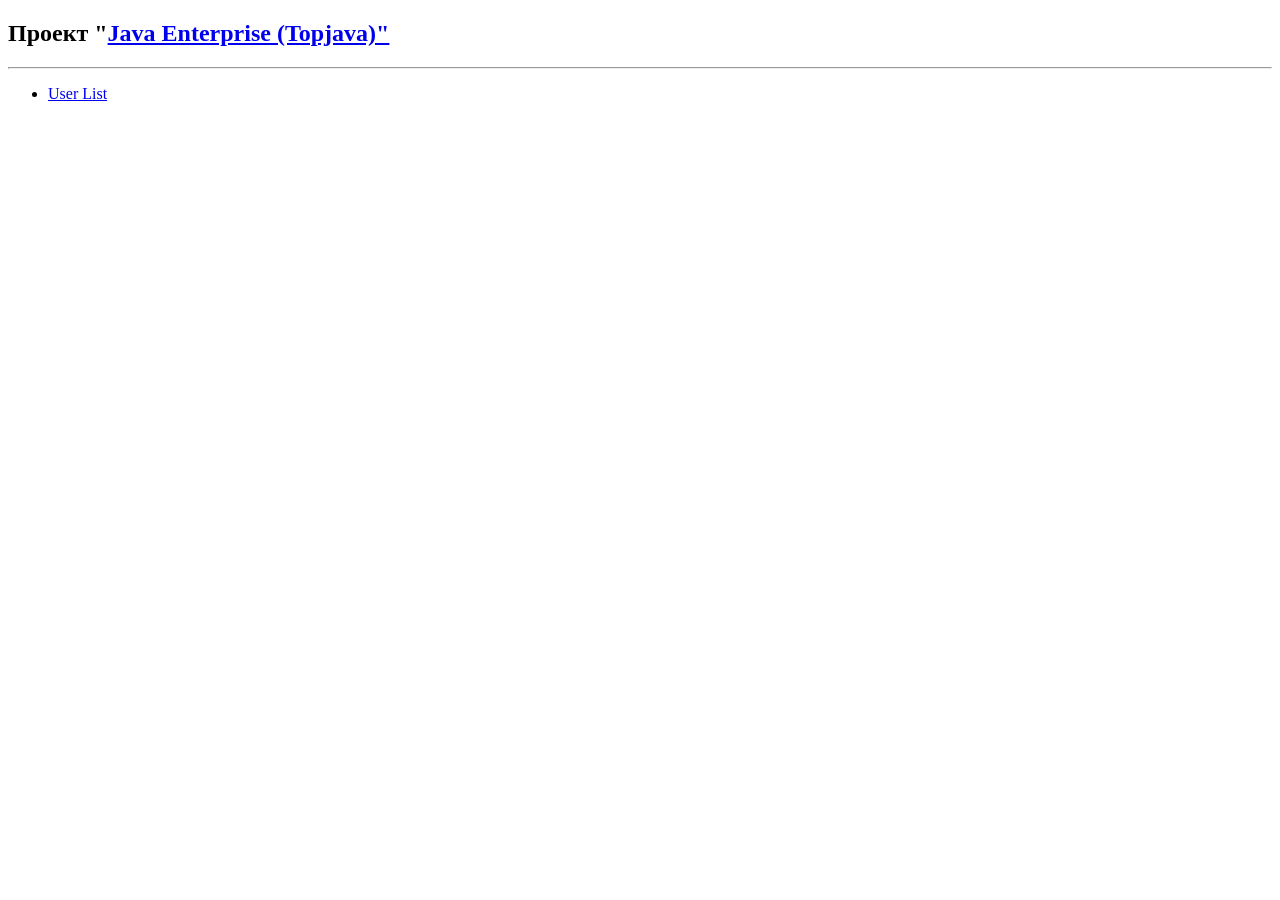
==== src/main/webapp/index.html @ a1924d40 "patch 1_3 applied" ====
<!DOCTYPE html>
<html>
<head>
    <meta charset="UTF-8">
    <title>Java Enterprise (Topjava)</title>
</head>
<body>
<h2>Проект "<a href="https://github.com/JavaWebinar/topjava08" target="_blank">Java Enterprise (Topjava)"</a></h2>
<hr>
<ul>
    <li><a href="users">User List</a></li>
</ul>
</body>
</html>
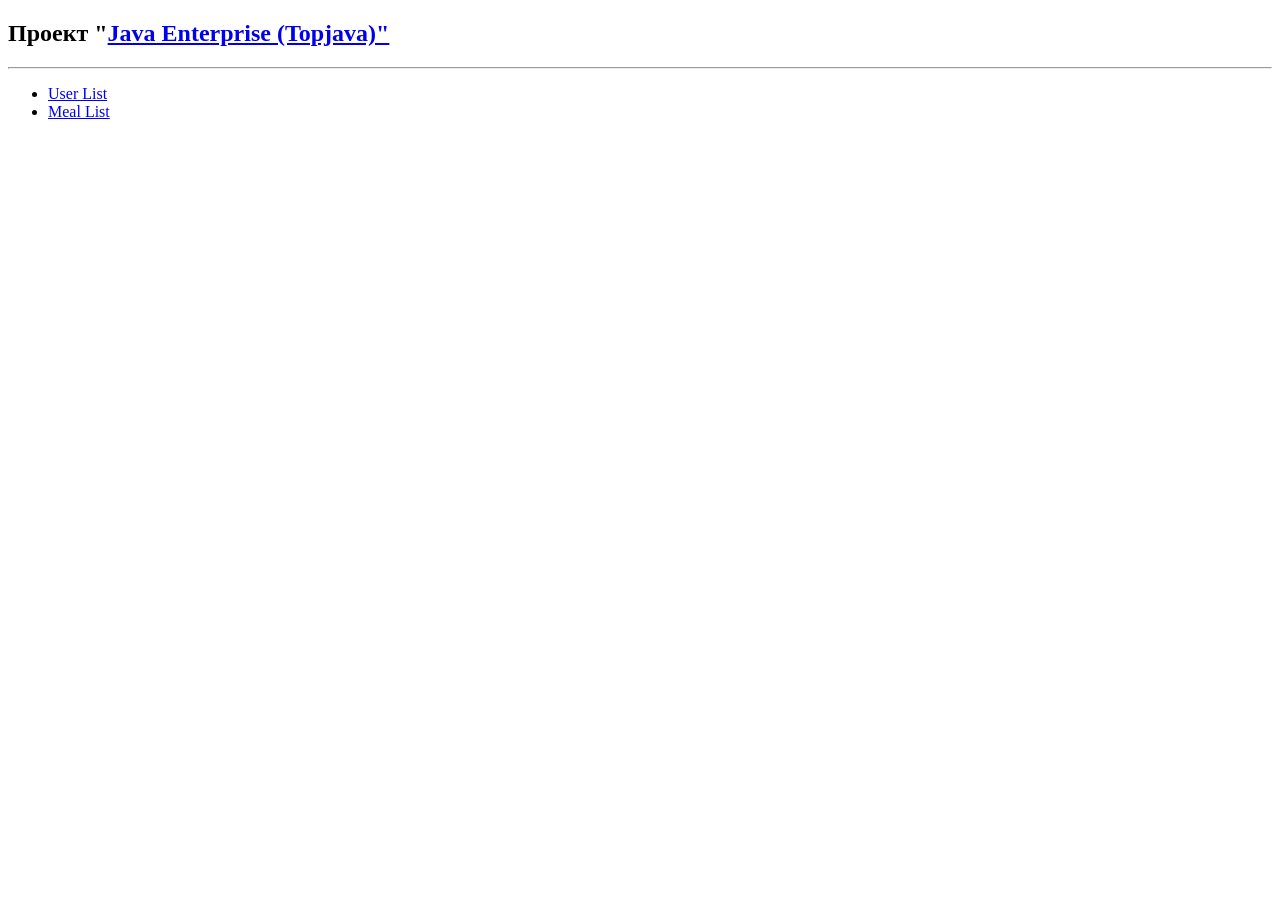
==== commit 0aa1fb39: "patch 2_1 applied" ====
--- a/src/main/webapp/index.html
+++ b/src/main/webapp/index.html
@@ -9,6 +9,7 @@
 <hr>
 <ul>
     <li><a href="users">User List</a></li>
+    <li><a href="meals">Meal List</a></li>
 </ul>
 </body>
 </html>
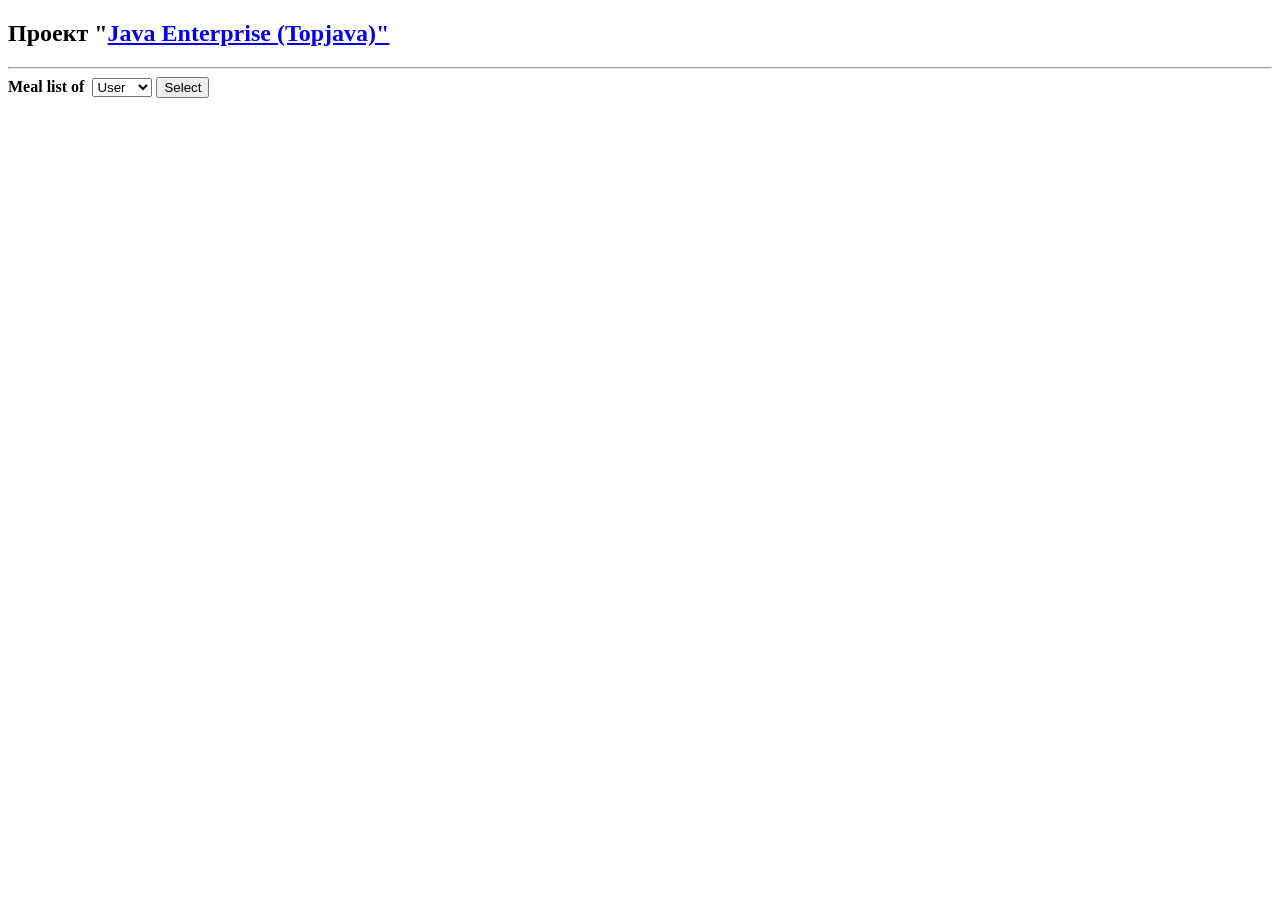
==== commit d0b277f6: "patch 3_05 applied in class Meal 12 and 13 line was removed." ====
--- a/src/main/webapp/index.html
+++ b/src/main/webapp/index.html
@@ -7,9 +7,13 @@
 <body>
 <h2>Проект "<a href="https://github.com/JavaWebinar/topjava08" target="_blank">Java Enterprise (Topjava)"</a></h2>
 <hr>
-<ul>
-    <li><a href="users">User List</a></li>
-    <li><a href="meals">Meal List</a></li>
-</ul>
+<form method="post" action="users">
+    <b>Meal list of&nbsp;</b>
+    <select name="userId">
+        <option value="1">User</option>
+        <option value="2">Admin</option>
+    </select>
+    <button type="submit">Select</button>
+</form>
 </body>
 </html>
